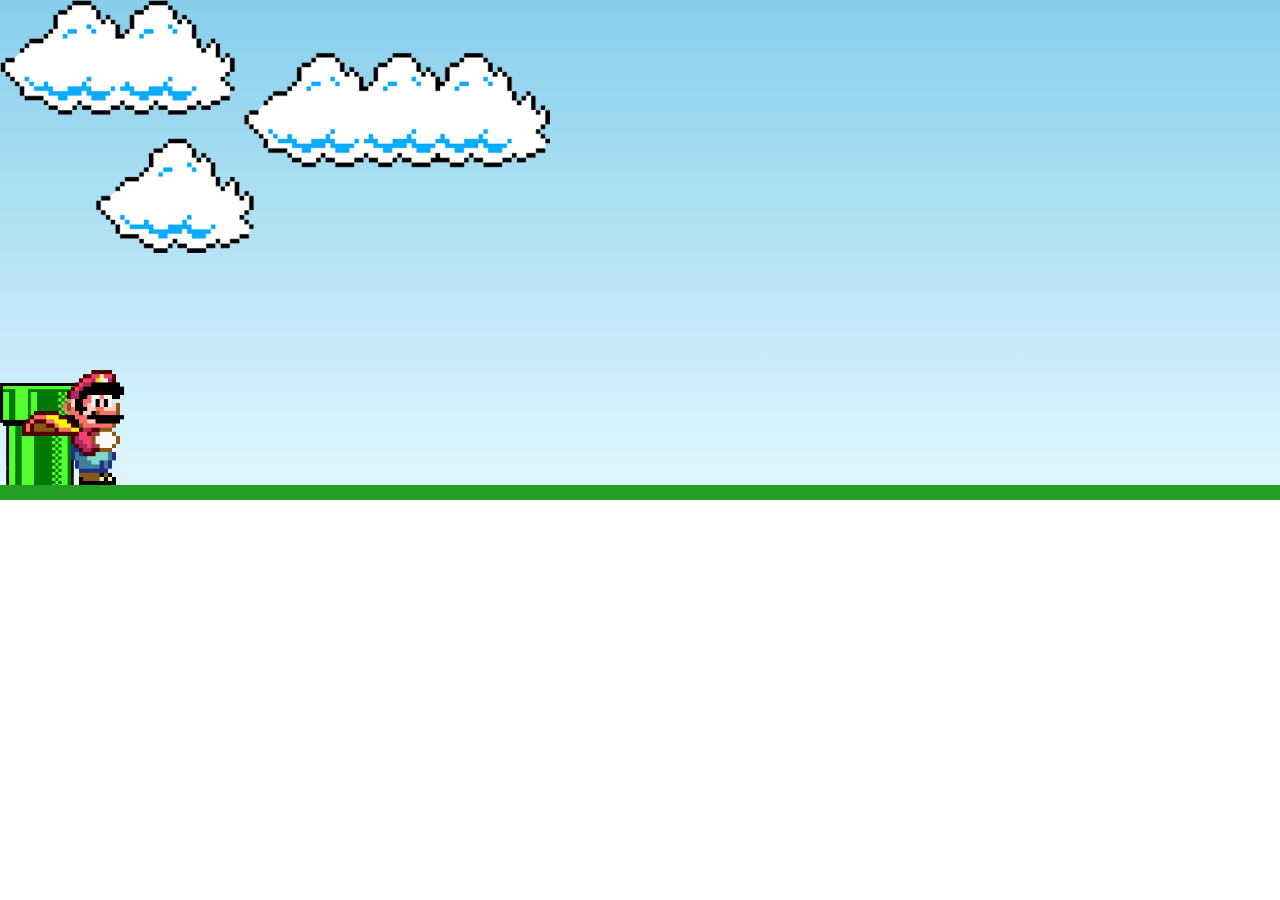
==== index.html @ e58286a0 "mario runner v1.0" ====
<!DOCTYPE html>
<html>
    <head>
        <meta charset="UTF-8">
        <meta name="viewport" content="width=device-width, initial-scale=1.0">

        <link rel="stylesheet" href="./css/style.css">
        <script src="./js/script.js" defer></script>

        <title>Mario Jump</title>
    </head>
    <body>
        
        <div class="game-board">
            <img src="./images/clouds.png" class="clouds">
            <img src="./images/pipe.png" class="pipe">
            <img src="./images/mario.gif" class="mario">
        </div>

    </body>
</html>
---- css/style.css ----
*{
    margin: 0;
    padding: 0;
    box-sizing: border-box;
}

.game-board {
    width: 100%;
    height: 500px;
    border-bottom: 15px solid rgb(35, 160, 35);
    margin: 0 auto;
    position: relative;
    overflow: hidden;
    background: linear-gradient(#87CEEB, #e0F6FF);
}

.pipe {
    position: absolute;
    bottom: 0;
    width: 80px;
    animation:pipe-animation 1.5s infinite linear;
}

.mario {
    width: 150px;
    position: absolute;
    bottom: 0;  
}

.jump {
    animation: jump 500ms ease-out;
}

.clouds {
    position: absolute;
    width: 550px;
    animation: clouds-animation 10s infinite linear;
}

@keyframes clouds-animation {
    from {
        right: -550px;
    }

    to {
        right: 100%;
    }
}

@keyframes jump {
    0% {
        bottom: 0;
    }

    40% {
      bottom: 180px;  
    }

    50% {
        bottom: 180px;
    }

    60% {
        bottom: 180px;
    }

    100% {
        bottom: 0;
    }
}

@keyframes pipe-animation {
    from {
        right: -80px;
    }

    to {
        right: 100%;
    }
}
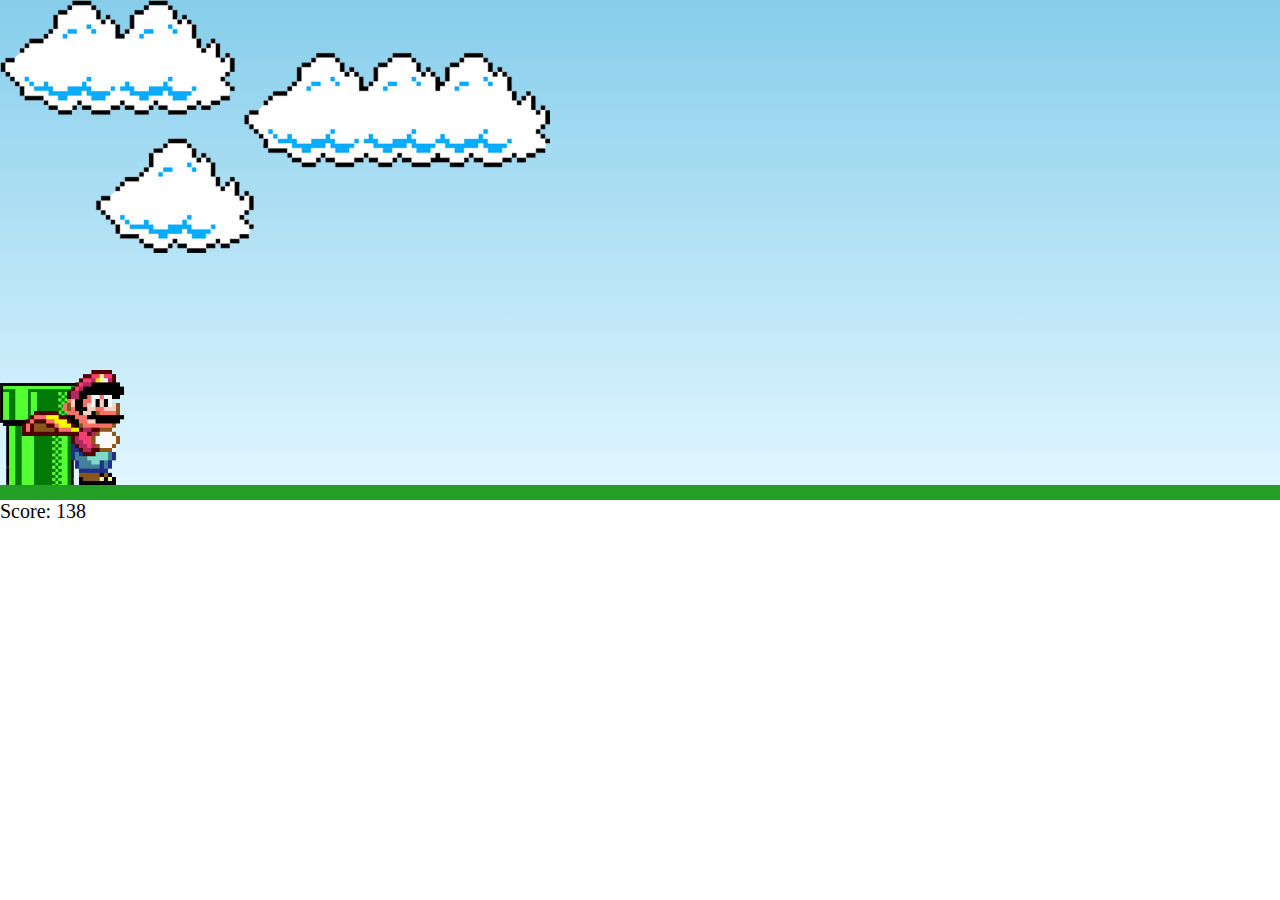
==== commit 31d40bb4: "Score initial implementation" ====
--- a/index.html
+++ b/index.html
@@ -16,6 +16,6 @@
             <img src="./images/pipe.png" class="pipe">
             <img src="./images/mario.gif" class="mario">
         </div>
-
+        <span id="output-score" class="score"></span>
     </body>
 </html>--- a/css/style.css
+++ b/css/style.css
@@ -2,6 +2,10 @@
     margin: 0;
     padding: 0;
     box-sizing: border-box;
+}
+
+.score {
+    font-size: 20px;
 }
 
 .game-board {
@@ -18,7 +22,7 @@
     position: absolute;
     bottom: 0;
     width: 80px;
-    animation:pipe-animation 1.5s infinite linear;
+    animation:pipe-animation 1.8s infinite linear;
 }
 
 .mario {
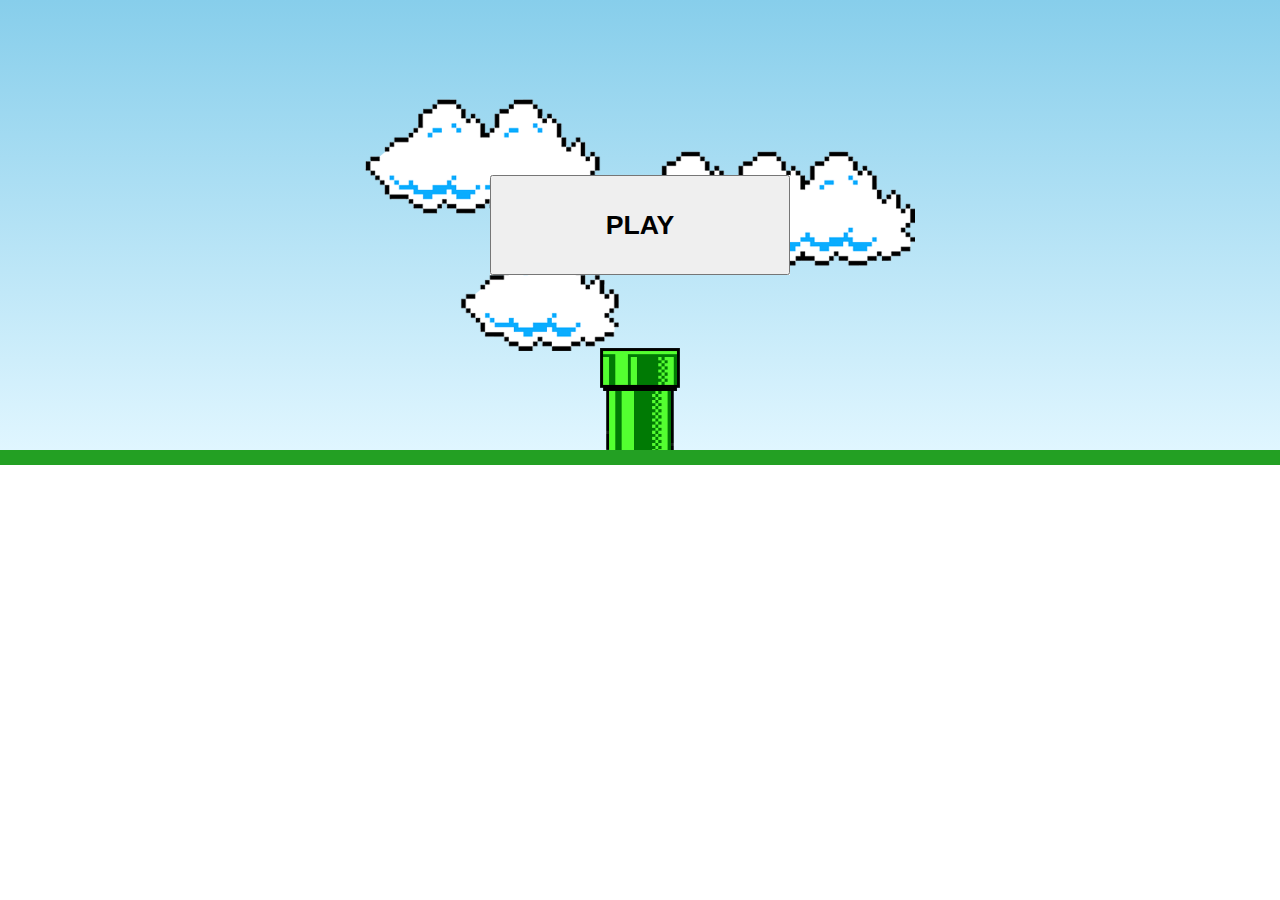
==== commit a6d7d069: "Menu Initial implementation" ====
--- a/index.html
+++ b/index.html
@@ -2,20 +2,17 @@
 <html>
     <head>
         <meta charset="UTF-8">
-        <meta name="viewport" content="width=device-width, initial-scale=1.0">
-
+        <title>Mario Runner Game</title>
         <link rel="stylesheet" href="./css/style.css">
-        <script src="./js/script.js" defer></script>
-
-        <title>Mario Jump</title>
+        <script src="./js/menu.js" defer></script>
     </head>
     <body>
-        
-        <div class="game-board">
+        <div class="container">
             <img src="./images/clouds.png" class="clouds">
             <img src="./images/pipe.png" class="pipe">
-            <img src="./images/mario.gif" class="mario">
+            <div class="menu">
+                <button type="button" class="solid" onclick="play()"><h1>PLAY</h1></button>              
+            </div>
         </div>
-        <span id="output-score" class="score"></span>
     </body>
 </html>--- a/css/style.css
+++ b/css/style.css
@@ -1,38 +1,39 @@
-*{
-    margin: 0;
-    padding: 0;
-    box-sizing: border-box;
+.container {
+    width: 100vw;
+    height: 50vh;
+    background: linear-gradient(#87CEEB, #e0F6FF);
+    border-bottom: 15px solid rgb(35, 160, 35);
+    display: flex;
+    flex-direction: row;
+    justify-content: center;
+    align-items: center;
+    position: absolute;
+}
+.menu {
+    width: 300px;
+    height: 100px;
+    background: #fff;
+    position: relative;
 }
 
-.score {
-    font-size: 20px;
-}
-
-.game-board {
+.menu button {
+    margin: 0;
     width: 100%;
-    height: 500px;
-    border-bottom: 15px solid rgb(35, 160, 35);
-    margin: 0 auto;
-    position: relative;
-    overflow: hidden;
-    background: linear-gradient(#87CEEB, #e0F6FF);
+    height: 100%;
+    display: flex;
+    justify-content: center;
+    align-items: center;
 }
 
 .pipe {
     position: absolute;
-    bottom: 0;
+    bottom: 0%;
     width: 80px;
-    animation:pipe-animation 1.8s infinite linear;
+    animation:pipe-animation 2.5s infinite linear;
 }
 
-.mario {
-    width: 150px;
-    position: absolute;
-    bottom: 0;  
-}
-
-.jump {
-    animation: jump 500ms ease-out;
+body {
+    margin: 0px;
 }
 
 .clouds {
@@ -51,28 +52,6 @@
     }
 }
 
-@keyframes jump {
-    0% {
-        bottom: 0;
-    }
-
-    40% {
-      bottom: 180px;  
-    }
-
-    50% {
-        bottom: 180px;
-    }
-
-    60% {
-        bottom: 180px;
-    }
-
-    100% {
-        bottom: 0;
-    }
-}
-
 @keyframes pipe-animation {
     from {
         right: -80px;
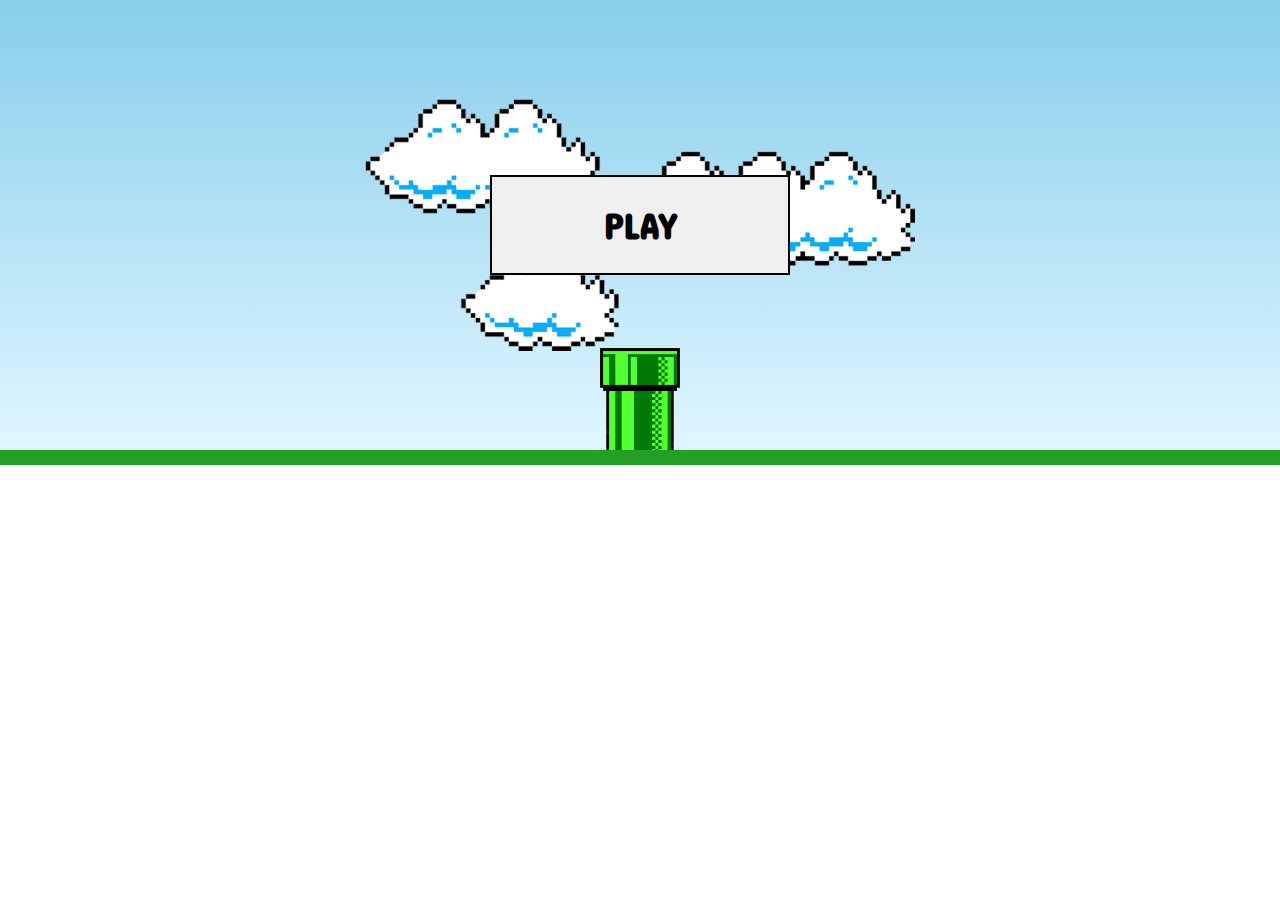
==== commit bec77272: "Adding font and button animation" ====
--- a/index.html
+++ b/index.html
@@ -11,7 +11,7 @@
             <img src="./images/clouds.png" class="clouds">
             <img src="./images/pipe.png" class="pipe">
             <div class="menu">
-                <button type="button" class="solid" onclick="play()"><h1>PLAY</h1></button>              
+                <button type="button" onclick="play()"><h1>PLAY</h1></button>              
             </div>
         </div>
     </body>
--- a/css/style.css
+++ b/css/style.css
@@ -1,3 +1,9 @@
+@import url('https://fonts.googleapis.com/css2?family=Concert+One&display=swap');
+
+* {
+    font-family: 'Concert One', sans-serif;
+}
+
 .container {
     width: 100vw;
     height: 50vh;
@@ -9,6 +15,7 @@
     align-items: center;
     position: absolute;
 }
+
 .menu {
     width: 300px;
     height: 100px;
@@ -20,9 +27,17 @@
     margin: 0;
     width: 100%;
     height: 100%;
+    font-size: 18px;
+    border: 2px solid black;
     display: flex;
     justify-content: center;
     align-items: center;
+}
+
+.menu button:hover {
+    cursor: pointer;
+    animation: button-animation .9s infinite linear;
+    animation-direction: alternate-reverse;
 }
 
 .pipe {
@@ -60,4 +75,11 @@
     to {
         right: 100%;
     }
+}
+
+@keyframes button-animation { 
+    0% {font-size: 24px;}
+    25% {font-size: 22px;}
+    50% {font-size: 20px;}
+    100% {font-size: 18px;}
 }